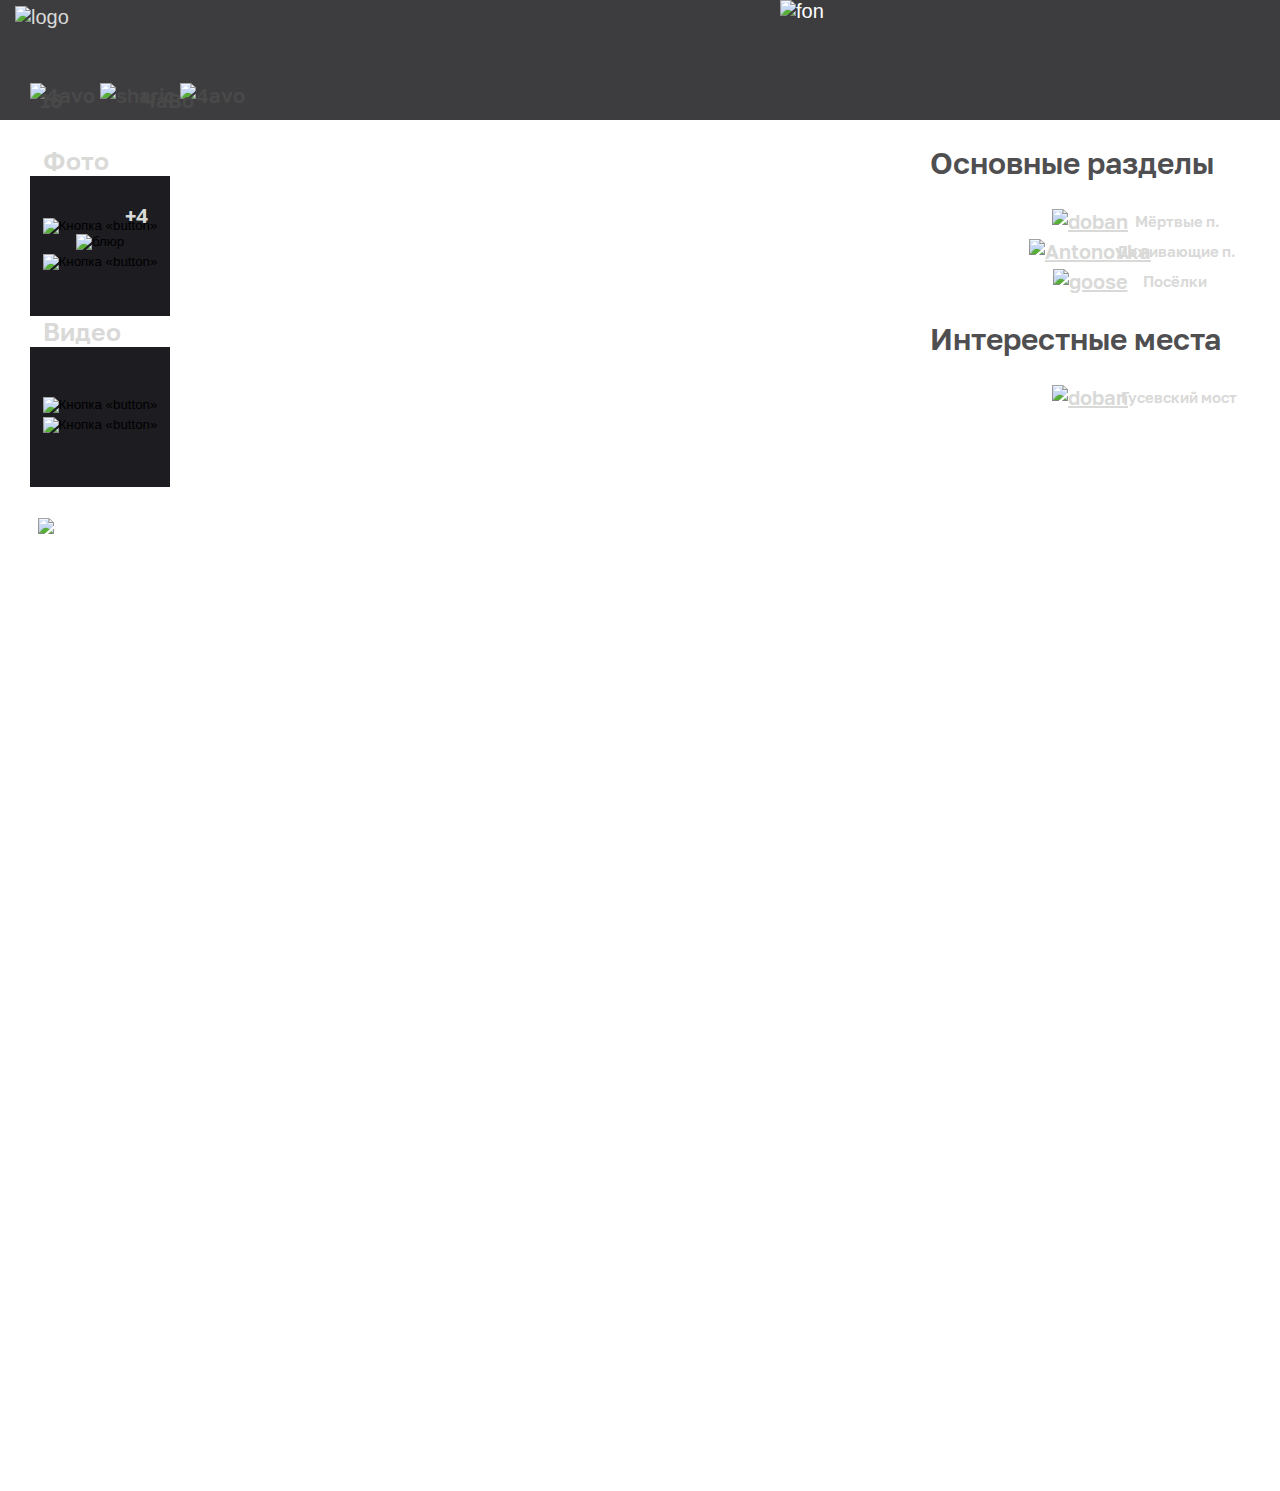
==== fabrichnoe.html @ 29ead03b "Create fabrichnoe.html" ====
<!DOCTYPE html>
<html>
<head>
<title>Ural | Fabr – Фабричное</title>
 <meta name="google-site-verification" content="YGc2QwAuRkg0vBRF3TnVL3aPfsW6nTffqLocJYYByWQ" />
 <script data-ad-client="ca-pub-2658303976978345" async src="https://pagead2.googlesyndication.com/pagead/js/adsbygoogle.js"></script>
 <meta name="description" content="Посёлок Фабричное находить в России, Свердловской области, Туринский район. - UralFabr"> 
 <meta name="Keywords" content="goose,fabr,фабр,гусь,фабричное,Ural| Fabr, Ural,Fabr,  посёлок фабричное, фабрика, добанчино, антоновка, 
                                тура, Досуговый центр посёлок Фабричное,туринск, Туринский район,смычка ,Досуговый центр,
                                таборы,мост, ЦБЗ, Туринский техникум, фазана, Фабричное СОШ, МАОУ Фабричное СОШ,Водоисточник,Акварель, 
                                Таборинка, Жилина, Клещево, кляче, Чекуново, Школьная,Больничная, Табочинская, Победы, Сельсовет, Революции, 
                                Таборинская, рабочая, культурная , малково, болото малково, Монастырское,Свердловская, Свердловская область  "> 
  <script src="https://uralFabr.github.io/jquery-3.2.1.min.js"></script>
 <script src="https://uralFabr.github.io/jquery-1.9.1.min.js"></script>
 <script src="https://ajax.googleapis.com/ajax/libs/jquery/3.2.1/jquery.min.js"></script>
 <script src="https://ajax.googleapis.com/ajax/libs/jquery/2.2.0/jquery.min.js"></script>
 <script src="https://ajax.googleapis.com/ajax/libs/jquery/1.9.1/jquery.min.js"></script>
 <script src="https://uralfabr.github.io/jquery.magnific-popup.min.js"></script>
  <script src="https://uralfabr.github.io/galer.js/"></script>
  <link href="https://uralfabr.github.io/galer.js" rel="stylesheet">
  <link href="https://uralfabr.github.io/magnific-popup.css" rel="stylesheet">
 <!-- Yandex.Metrika counter -->
<script type="text/javascript" >
   (function(m,e,t,r,i,k,a){m[i]=m[i]||function(){(m[i].a=m[i].a||[]).push(arguments)};
   m[i].l=1*new Date();k=e.createElement(t),a=e.getElementsByTagName(t)[0],k.async=1,k.src=r,a.parentNode.insertBefore(k,a)})
   (window, document, "script", "https://mc.yandex.ru/metrika/tag.js", "ym");

   ym(70846939, "init", {
        clickmap:true,
        trackLinks:true,
        accurateTrackBounce:true,
        webvisor:true
   });
</script>
<noscript><div><img src="https://mc.yandex.ru/watch/70846939" style="position:absolute; left:-9999px;" alt="" /></div></noscript>
<!-- /Yandex.Metrika counter -->
<script src="UralFabr.github.io/jquery-3.2.1.min.js"></script>
<link rel="icon" href="https://uralfabr.github.io/favicon-32x32.png" type="image/png">
  <link rel="stylesheet" type="text/css" href="UralFabr.github.io/home.css"/> 
 <style type="text/css">
  body {
background: url(https://github.com/GooseFabr/GooseFabr.github.io/blob/main/img/fon.png?raw=true); 
 margin-top : 0px;
margin: 0;
 text-align: left;
 margin-top : 0px;
 color:#fff;
 font-size:20px;
}
@font-face {
  font-family: 'Golos Text_Bold.ttf';
  src: url('/font/Golos Text_Bold.ttf') format('truetype');
}
@font-face {
  font-family: 'Golos Text_DemiBold.ttf';
  src: url('/font/Golos Text_DemiBold.ttf') format('truetype');
}
   header {
 display: block; /* Для старых браузеров */
 height: 80px; /* Высота шапки */
 background: url(https://github.com/UralFabr/UralFabr.github.io/blob/main/img/up_panel.png?raw=true) no-repeat right bottom;
}
   header {
    display: block;
    background: #3d3d3f url(https://github.com/UralFabr/UralFabr.github.io/blob/main/img/up_panel.png?raw=true) repeat-x; 
                /* Градиент */
   }
   .header-bg {
    background: url() no-repeat center bottom; 
                /* Животные */
    height: 80px; /* Высота шапки */
    text-align: left  ; /* Выравнивание по центру */
   }
   .header-bg img {
     display: inline-block;
    position: relative; /* Относительное позиционирование */
    top: 0px; /* Сдвигаем картинку вниз */
   }
  header22 {
 display: block; /* Для старых браузеров */
 height: 40px; /* Высота шапки */
 background: url(https://github.com/UralFabr/UralFabr.github.io/blob/main/img/up1_panel.png?raw=true) no-repeat right bottom;
}
   header22 {
    display: block;
    background: #3d3d3f url(https://github.com/UralFabr/UralFabr.github.io/blob/main/img/up1_panel.png?raw=true) repeat-x; 
                /* Градиент */
   }
   .header-bg22 {
    background: url() no-repeat center bottom; 
                /* Животные */
    height: 40px; /* Высота шапки */
    text-align: left  ; /* Выравнивание по центру */
   }
   .header-bg img22 {
     display: inline-block;
    position: relative; /* Относительное позиционирование */
    top: 0px; /* Сдвигаем картинку вниз */
   }
 /* background-image: url(https://github.com/UralFabr/UralFabr.github.io/blob/main/img/up_panel.png?raw=true)*/
  .osn
   {
     font-family: 'Golos Text_Bold.ttf';
 position:  absolute; /* Абсолютное позиционирование */
top: 120px ; /* Расстояние от верхнего края */
 font-size:16px;
     width: 950px; /* Ширина */
     /* background: #000;  Цвет фона */
      padding-left:50px;
   padding-right: 150px; /* Поля */
     -moz-box-sizing: border-box; /* Для Firefox */
    -webkit-box-sizing: border-box; /* Для Safari и Chrome */
    box-sizing: border-box; /* Для IE и Opera */
     /*   border: 1px solid #fff; */
      display: inline-block; /*Строчно-блочный элемент */
   }
   .left1 
   {
     padding-top: 25px;
    font-size:25px;
     font-family: 'Golos Text_DemiBold.ttf';
     margin-left: 30px; /* Отступ справа */
      float: left;
top: 120px ; /* Расстояние от верхнего края */
padding-right: 20px;
  
     width: 150px; /* Ширина */
     /* background: #000;  Цвет фона */
   /*  padding: 10px; /* Поля */
     -moz-box-sizing: border-box; /* Для Firefox */
    -webkit-box-sizing: border-box; /* Для Safari и Chrome */
    box-sizing: border-box; /* Для IE и Opera */
    padding-right: 20px;
    /*    border: 1px solid #fff; */
        display: inline-block; /* Строчно-блочный элемент */
   }
   .polosa
   {
    
  background:  url(https://github.com/UralFabr/UralFabr.github.io/blob/main/img/polosauy.png?raw=true) no-repeat; 
     background-size: cover;
      float: left;
top: 120px ; /* Расстояние от верхнего края */
     width: 5px; /* Ширина */
    height:750px;
     /* background: #000;  Цвет фона */
   /*  padding: 10px; /* Поля */
     -moz-box-sizing: border-box; /* Для Firefox */
    -webkit-box-sizing: border-box; /* Для Safari и Chrome */
    box-sizing: border-box; /* Для IE и Opera */
    /*    border: 1px solid #fff; */
        display: inline-block; /* Строчно-блочный элемент */
   }
   .right1
   {
 font-family: 'Golos Text_DemiBold.ttf';
    margin-right: 30px; /* Отступ справа */
 float: right;
top: 120px ; /* Расстояние от верхнего края */

     width: 320px; /* Ширина */
     /* background: #000;  Цвет фона */
  /*  padding: 10px; /* Поля */
     -moz-box-sizing: border-box; /* Для Firefox */
    -webkit-box-sizing: border-box; /* Для Safari и Chrome */
    box-sizing: border-box; /* Для IE и Opera */
   /*     border: 1px solid #fff; */
      display: inline-block; /* Строчно-блочный элемент */
   }
 .container {
position: relative;
text-align: center;
color: white;
}
.bottom-right {
color : #d9d9d8;
font-size: 15px;
position: absolute;
bottom: 6px;
right: 14px;
}
.bottom-right1 {
color : #d9d9d8;
font-size: 15px;
position: absolute;
bottom: 6px;
right: 30px;
}
.bottom-right2 {
color : #d9d9d8;
font-size: 15px;
position: absolute;
bottom: 6px;
right: 43px;
}
   .bottom-rightm {
color : #d9d9d8;
font-size: 15px;
position: absolute;
bottom: 6px;
right: 13px;
}
   .top-left5 {
    font-family: 'Golos Text_DemiBold.ttf';
        font-size:20px;
    position: absolute;
    top: 203px;
    left: 125px;
       color:#d9d9d8;
}
   a {
    color: #d9d9d8; /* Цвет обычной ссылки */ 
   }
   a:visited {
    color: #d9d9d8; /* Цвет посещённой ссылки */
   } 
   a:hover {
    color: #fff; /* Цвет ссылки при наведении на нее курсора мыши */  
  }
   .container2 {
     margin-left: 30px; /* Отступ справа */
     font-family: 'Golos Text_DemiBold.ttf';
text-align: left;
color: #494949;
     display: inline-block; /* Строчно-блочный элемент */
       position:  absolute;
}
  .top-left {
        font-family: 'Golos Text_DemiBold.ttf';
   color: #494949;
    position: absolute;
    top: 88px;
    left: 142px;
}
   .top-left2 {
        font-family: 'Golos Text_DemiBold.ttf';
   color: #494949;
    position: absolute;
    top: 8px;
    left: 10px;
           display: inline-block; /* Строчно-блочный элемент */
           float: left;
}
 * {box-sizing: border-box;}
body {font-family: Verdana, sans-serif;}
.mySlides {display: none;}
img {vertical-align: middle;}

/* Slideshow container */
.slideshow-container {
  max-width: 150px;
     height:400px;  
  position: relative;
    margin-left: 8px;
}

.active {
  background-color: #717171;
}



@-webkit-keyframes fade {
  from {opacity: .4} 
  to {opacity: 1}
}

@keyframes fade {
  from {opacity: .4} 
  to {opacity: 1}
}
#open-popup 
{
 width: 140px;
height: 140px;
  background-color: #1d1c21;
   border: 2px solid #1d1c21; /* Параметры рамки */
  outline: none;
  } 
.white-popup {
  position: absolute;
  width: auto;
  max-width: 200px;
  margin: 20px auto;
   width: 100px;
  height: 100px;

}
.img1
{
  width: 100px;
  height: 100px;
}
  #open-popup2 
{
 width: 140px;
height: 140px;
  background-color: #1d1c21;
   border: 2px solid #1d1c21; /* Параметры рамки */
  outline: none;
  } 
.white-popup2 {
  position: absolute;
  width: auto;
  max-width: 200px;
  margin: 20px auto;
   width: 100px;
  height: 100px;

}
.img2
{
  width: 100px;
  height: 100px;
}
  .container3
     {
     font-family: 'Golos Text_DemiBold.ttf';
position: relative;
text-align: right;
color: #494949;
     }
  .col-lg-12
  {
  text-align: right;
margin-right:30px;
    top: 88px;
     display: inline-block;
  }
  .sear{
text-align:right;
float: right;
top: 80px ; /* Расстояние от верхнего края */
 margin-right: 30px; /* Отступ справа */
display: inline-block; /* Строчно-блочный элемент */

}
</style>
</head>
 <body  onload="startTime()">
   <script src="UralFabr.github.io/jquery-3.2.1.min.js"></script>
  <script src="UralFabr.github.io/jquery.magnific-popup.min.js "></script>
  <script src="UralFabr.github.io/galer.js"></script>
  <header>
   <div class="header-bg">
 <img src="https://github.com/UralFabr/UralFabr.github.io/blob/main/img/forest_fonural.png?raw=true" alt="fon"
    width="500" height="80" align="right"> 
    <a href="https://UralFabr.github.io/home.html">
      <img src="https://github.com/UralFabr/UralFabr.github.io/blob/main/img/logo2.png?raw=true" alt="logo"
    width="305" height="68"  vspace="6px"  hspace="15px"></a>
   </div>
  </header>
   <header22>
   <div class="header-bg22">
  
   <div class="container2">
            <font face="Golos Text_DemiBold.ttf"> 
      <img src="https://github.com/UralFabr/UralFabr.github.io/blob/main/img/panel_blyat_s_glazom.png?raw=true" alt="4avo" width="75" height="34" vspace="3px"  title="Примерно сейчас на сайте"> 
       <img src="https://github.com/UralFabr/UralFabr.github.io/blob/main/img/sharik_ebany.png?raw=true" alt="sharic" width="15" height="15" vspace="3px"> 
        <img src="https://github.com/UralFabr/UralFabr.github.io/blob/main/img/panel_blyat_bez_glaza.png?raw=true" alt="4avo" width="75" height="34" vspace="3px" > 
             
          <div class="top-left2"><div id="txt">
           </div></div>
             <script>
var o=w=d=0;
function startTime() {
if(!o || Math.random()>.5) o=10+Math.floor(Math.random()*10);
document.getElementById('txt').innerHTML=" "+o;
setTimeout('startTime()',7000);
}
</script>
             </font></div><font face="Golos Text_DemiBold.ttf">
     <a href="https://uralfabr.github.io/support.html">   <div class="top-left">ЧаВо</div></a>
    </div>
    
   
  </header22>
  <div class="left1"> 
     <font color="#d9d9d8" >&ensp;Фото</font>
  <button id="open-popup">
  <img src="https://raw.githubusercontent.com/UralFabr/UralFabr.github.io/main/19Lvi5XCI2w.jpg" alt="Кнопка «button»" width="70px" height="55px">
      <img src="https://github.com/UralFabr/UralFabr.github.io/blob/main/img/romka.png?raw=true" alt="блюр" width="50px" height="55px">
   <div class="top-left5">+4</div>
      <img src="https://raw.githubusercontent.com/UralFabr/UralFabr.github.io/main/img/brigdeimg/fhoto1.jpg" alt="Кнопка «button»" width="124px" height="55px" vspace="4px">
  </button>  
   <script>
         $('#open-popup').magnificPopup({
    items: [
      {
        src: '',
        title: ' '
      },
 
    ],
    gallery: {
      enabled: true
    },
    type: 'image' // this is a default type
});
</script>
     <font color="#d9d9d8" >&ensp;Видео</font>
   <button id="open-popup2">
  <img src="https://avatanplus.com/files/effects/original/583eb65914425158b4f84bfb.jpg" alt="Кнопка «button»" width="124px" height="60px">
      <img src="https://avatanplus.com/files/effects/original/583eb65914425158b4f84bfb.jpg" alt="Кнопка «button»" width="124px" height="60px" vspace="4px">
  </button> 
   <script>
         $('#open-popup2').magnificPopup({
    items: [
     {
        src: 'https://raw.githubusercontent.com/UralFabr/UralFabr.github.io/main/img/brigdeimg/novideo.png',
        title: 'Видео отсутствует'
      },
      {
        src: 'https://www.youtube.com/watch?v=dQw4w9WgXcQ',
        title: 'Видео отсутствует'
      },
 
    
    ],
    gallery: {
      enabled: true
    },
    type: 'image' // this is a default type
});
    </script>
   <br>
   <br>
   <script src="UralFabr.github.io/jquery-1.9.1.min.js"></script>
<script>
jQuery.ajax({
url: "UralFabr.github.io/rr1.html",
dataType: "html",
success: function(response) {
document.getElementById('slideshow-container').innerHTML = response;
}
});
</script>
   <div class="slideshow-container">

<div class="mySlides fade">
  <div class="numbertext"></div>

  <img src="https://github.com/UralFabr/UralFabr.github.io/blob/main/img/reklama_1.png?raw=true" style="width:100%" title="3 дня - 50р 6 - 80р 12 - 150р"> 

</div>

<div class="mySlides fade">
  <div class="numbertext"></div>

  <img src="https://github.com/UralFabr/UralFabr.github.io/blob/main/img/reklama_1.png?raw=true" style="width:100%" title="3 дня - 50р 6 - 80р 12 - 150р">

</div>

<div class="mySlides fade">
  <div class="numbertext"></div>

  <img src="https://github.com/UralFabr/UralFabr.github.io/blob/main/img/reklama_1.png?raw=true" style="width:100%" title="3 дня - 50р 6 - 80р 12 - 150р">
    
 <br>
 <div style="text-align:center">
  <span class="dot"></span> 
  <span class="dot"></span> 
  <span class="dot"></span> 
</div>
</div>

</div>
   <script>
var slideIndex = 0;
showSlides();

function showSlides() {
    var i;
    var slides = document.getElementsByClassName("mySlides");
    var dots = document.getElementsByClassName("dot");
    for (i = 0; i < slides.length; i++) {
       slides[i].style.display = "none";  
    }
    slideIndex++;
    if (slideIndex > slides.length) {slideIndex = 1}    
    for (i = 0; i < dots.length; i++) {
        dots[i].className = dots[i].className.replace(" active", "");
    }
    slides[slideIndex-1].style.display = "block";  
    dots[slideIndex-1].className += " active";
    setTimeout(showSlides, 10000 );
}
</script>
</div>
   </div>
  <div class="polosa">
   </div>
  <div class="osn">
    <p><h1>Фабричное</h1></p>
   <font face="Verdana"> 
    <p>История нашего посёлка уходит своими корнями в далекое прошлое.

      <p>Посёлок Фабричное расположен на левом берегу реки Таборинки, левого
      притока реки Туры, в десяти километрах от города Туринска, в
      северо-восточном направлении от него.

      <p>Богатый лесами, зверьём край привлекал внимание купцов, жаждавших
      разжиться. 1 августа 1820 года госпожа Панаева заложила лесную дачу
      Фабричное, где строился завод по производству грубого картона. В связи с
      этим имение получило название — Фабричное.

      <p>В 1868–1870 годах Панаева продаёт имение Фабричное со всем имуществом
      крупному помещику Поклевскому, состоящему в государственной думе России. В
      1871 году Поклевский строит платину мельницу и винокуренный завод, где
      производят спирт. Поклевский называет имение — селом Поклевским.
      Господский дом с садом, а вернее сказать, дом управляющего, стоял в районе
      «старой деревни». Усадьбу охранял, как гласит легенда, медведь на цепи.
      Остатки плотины и мельницы в виде свай в русле речки можно видеть и в наше
      время. В 1898 году И. А.  Поклевский-Козел продает село гильдии
      лесопромышленников Макарова-Олесова и Обухова-Шишкина. В селе строится
      лесопромышленный завод. Лес сплавляется по речке Жилинка в реку Тура и в
      Тюмень.

      <p>На данный момент от них ничего не осталось, если не считать, что можно
      в поселке копать, и всюду встретишь древесный уголь.

      <p>В 1913 году предприятие продаётся наследникам П.П.Демидова князя
      Сан-Донато (1839–1885) из Нижнего Тагила. Они вернули посёлку
      первоначальное название - Фабричное. По их инициативе началось
      строительство узкоколейной  железной дороги от Фабричного на север в
      лесные дали района в сторону поселения Таборы на Тавде протяженностью свыше 40 километров, и на юг
      до станции Смычка — 6 километров. Дорога понадобилась для вывозки леса и
      выжигаемого древесного угля, используемого при выплавке качественного
      железа. Углевыжигательных печей было:

      <ul>
	      <li>Фабричное — 22;
	      <li>Мальцево — 12;
      	<li>Дружинино — 24;
	      <li>Шарыгино — 12.
      </ul>

      <p>У Демидова работало 800 человек. Уголь жгли и обжигали до 1933 года.
      Основной состав населения составляли пленные и арестанты. В наше время от
      Демидовской дороги, как именуют её на Фабричном, сохранилось только
      насыпное полотно. Дорога пересекала посёлок поперек его и по самому
      центру. Сохранились остатки сгоревшего моста через реку Таборинка. Как
      вспоминают старожилы поселка, его строили пленные китайцы. Дело в том, что
      ближайшие по времени события, связанные с пленением Китайцев, относятся к
      боксёрскому восстанию в Китае в 1899–1901 годах. В подавлении мятежа,
      наряду с другими странами, участвовали и войска России.

      <p>В 1913–1915 годах отбывала ссылку на Фабричном жена большевика,
      революционера, видного деятеля Коммунистической партии Я.М. Свердлова
      К.Т. Новгородцева-Свердлова. Эти годы совпали с началом строительства и
      эксплуатации железной узкоколейки. На стене дома, в котором она проживала
      — улица Декабристов,43, была установлена памятная доска. В наше время от
      этого дома ничего не осталось. Из воспоминаний следует, что  жена
      Свердлова работала в лесничестве бухгалтером. Описание судьбы Фабричного
      было бы далеко не полным, если не упомянуть ещё одну его печальную
      страницу. Речь идет о пресловутой сети ГУЛАГ-а развернувших свою
      «деятельность» в районах Туринска и Тавды в 1938–1952 годах. Один из таких
      лагерей в Фабричном, а другие — по соседству в поселках Мальцево,
      Дружинино, Шарыгино, расположенных вдоль узкоколейной железнодорожной
      ветки. Зона с рядами бараков для политических заключенных, ограждённая
      колючей проволокой, располагалась рядом с насыпью железной дороги напротив
      станции и депо. Арестанты занимались заготовкой древесины и выжиганием
      древесного угля. Для их транспортировки к Туре и на широкую колею дороги
      станции Смычка использовалась узкоколейка. Выполняемые заключёнными работы
      в лесной промышленности включали: лесозаготовки, лесовывозку,
      строительство лесовывозных железных дорог, уход за лесом.

      <p>В 1961 году на территории посёлка был организован леспромхоз. Строили
      его бывшие заключённые, вербованные и местные жители. Все работы в лесу
      производились в ручную: лес к железной дороге вывозили на лошадях, грузили
      в вагоны и отправляли в разные уголки нашей страны.

      <p>Описывая труд лесорубов, писатель А.С.Серафимович в рассказе «На
      плотах» нарисовал такую картину: «Лесную тишину нарушает только мерное
      чоканье топора… Пар идёт от Кузьмого полушубка, упорный топор всё глубже входит
      в рану «нового» дерева… Под конец руки немеют от усталости, а лошадь вся
      побелела омерзшей пеной, и потом Кузьма ведёт, ставит её в закут,
      наваливает сена, а сам забирается в избушку. Она тесная, чёрная от сажи, и
      такая низкая, что нельзя выпрямиться…»

      <p>Наибольшего расцвета ЛПХ достиг в 1970–80 годы, внедряя новую
      передовую технику и методы труда, превращался из предприятия с тяжёлыми
      ручными работами в высокомеханизированное самое передовое предприятие
      Туринского района. Другим стал труд и быт лесоруба. В леспромхоз пришла
      новая техника: электропилы, бензопилы,  погрузочно — разрузочные краны,
      мощные трактора, автомобили.

      <p>Туринский ЛПХ закончил свою деятельность в 2000 году.
  </font>
     </div>
  <div class="right1">
      <p><font color="#4f4f51"><h2>Основные разделы</h2></font></p>
      <div>
        <div class="container">
            <font face="Golos Text_DemiBold.ttf"> 
      <a href="#">
      <img src="https://raw.githubusercontent.com/UralFabr/UralFabr.github.io/main/img/r_1.png" alt="doban"
          width="320" height="100"  vspace="3px"> </a>
       <div class="bottom-right1">Мёртвые п.</div>
             </font>
      </div>
     <div>
       <div class="container">
           <font face="Golos Text_DemiBold.ttf"> 
      <a href="#">
      <img src="https://raw.githubusercontent.com/UralFabr/UralFabr.github.io/main/img/r_2.png" alt="Antonovka"
          width="320" height="100"  vspace="3px"> </a>
         <div class="bottom-right">Доживающие п.</div>
            </font>
      </div>
     <div>
      <div class="container">
          <font face="Golos Text_DemiBold.ttf"> 
      <a href="https://uralFabr.github.io/poselki.html">
      <img src="https://raw.githubusercontent.com/UralFabr/UralFabr.github.io/main/img/r_3.png" alt="goose"
          width="320" height="100" vspace="3px" > </a>
        <div class="bottom-right2">Посёлки</div>
           </font>
      </div>
    <p><font color="#4f4f51"><h2>Интерестные места</h2></font></p>  
       <div class="container">
            <font face="Golos Text_DemiBold.ttf"> 
      <a href="https://uralfabr.github.io/brigde.html">
      <img src="https://raw.githubusercontent.com/UralFabr/UralFabr.github.io/main/r_4.png" alt="doban" width="320" height="100" vspace="3px"> </a>
       <div class="bottom-rightm">Гусевский мост</div>
             </font>
      </div> 
</body>
</html>
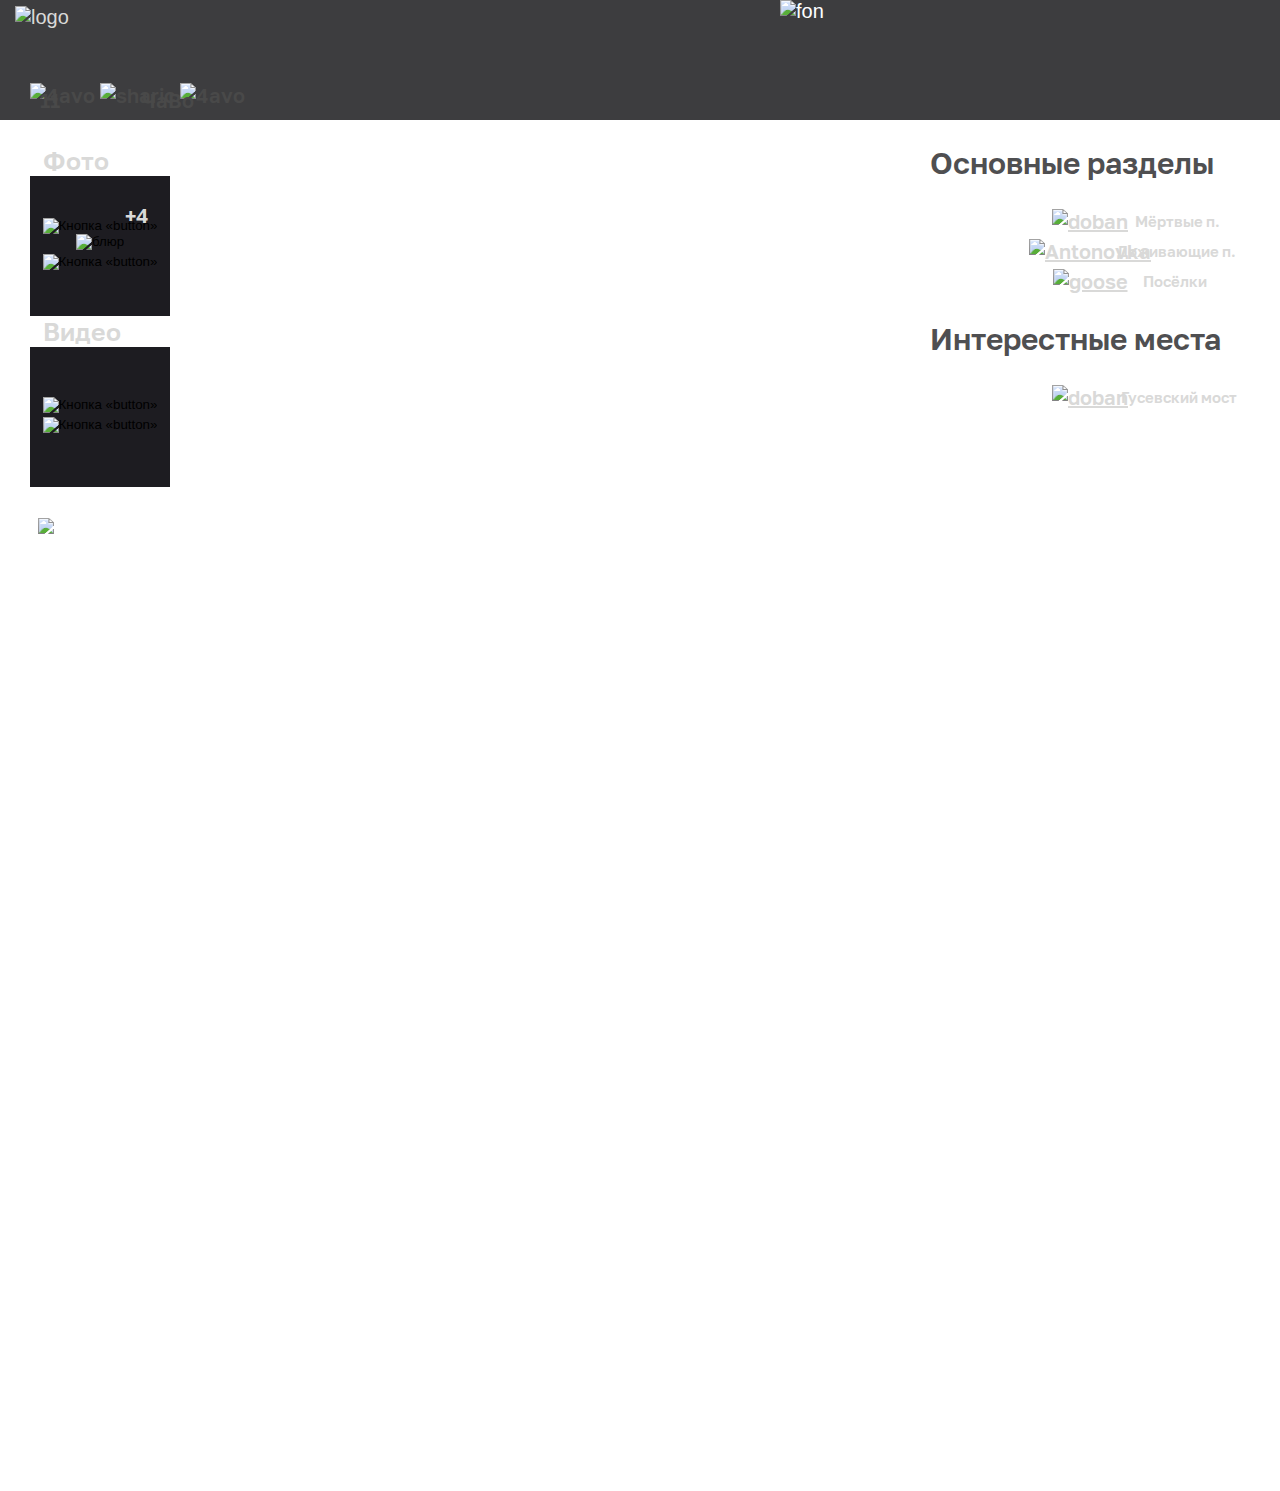
==== commit 665723a6: "Update fabrichnoe.html" ====
--- a/fabrichnoe.html
+++ b/fabrichnoe.html
@@ -378,10 +378,10 @@
   <div class="left1"> 
      <font color="#d9d9d8" >&ensp;Фото</font>
   <button id="open-popup">
-  <img src="https://raw.githubusercontent.com/UralFabr/UralFabr.github.io/main/19Lvi5XCI2w.jpg" alt="Кнопка «button»" width="70px" height="55px">
-      <img src="https://github.com/UralFabr/UralFabr.github.io/blob/main/img/romka.png?raw=true" alt="блюр" width="50px" height="55px">
+  <img src="https://avatanplus.com/files/effects/original/583eb65914425158b4f84bfb.jpg" alt="Кнопка «button»" width="70px" height="55px">
+      <img src="https://avatanplus.com/files/effects/original/583eb65914425158b4f84bfb.jpg" alt="блюр" width="50px" height="55px">
    <div class="top-left5">+4</div>
-      <img src="https://raw.githubusercontent.com/UralFabr/UralFabr.github.io/main/img/brigdeimg/fhoto1.jpg" alt="Кнопка «button»" width="124px" height="55px" vspace="4px">
+      <img src="https://avatanplus.com/files/effects/original/583eb65914425158b4f84bfb.jpg" alt="Кнопка «button»" width="124px" height="55px" vspace="4px">
   </button>  
    <script>
          $('#open-popup').magnificPopup({
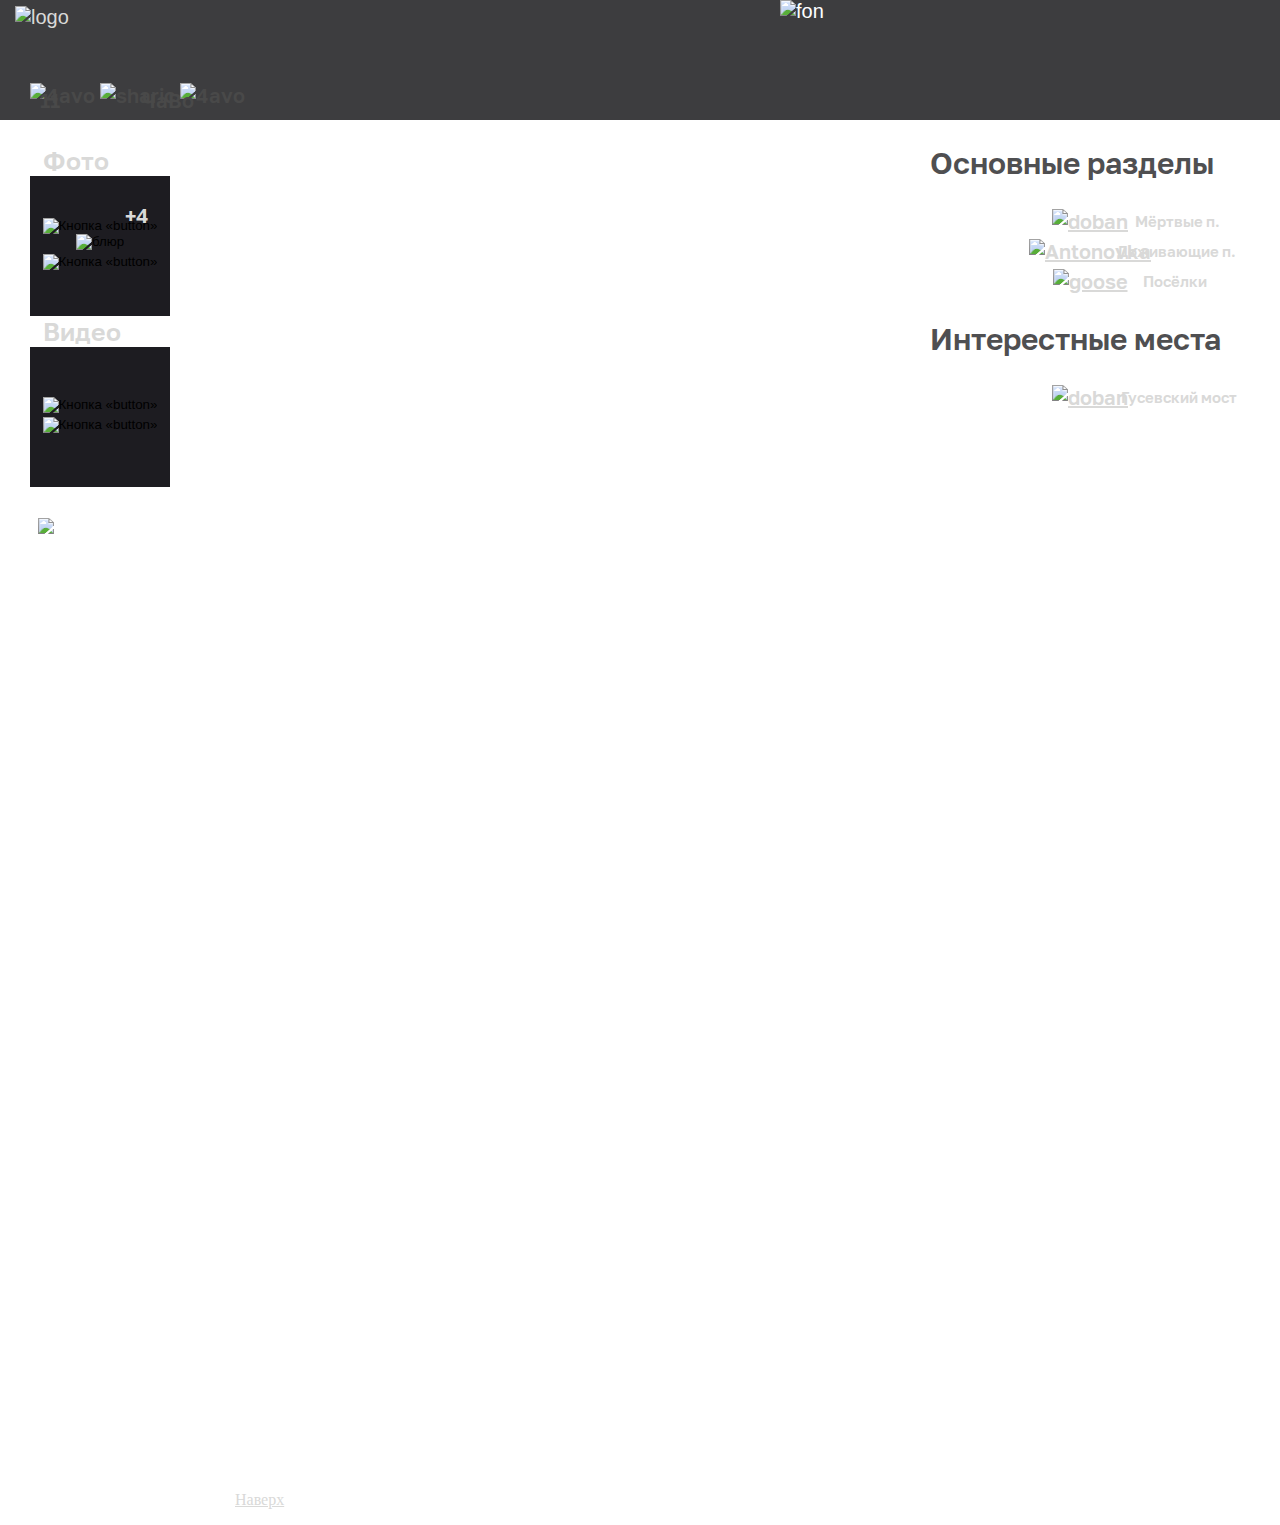
==== commit c31a9089: "Update fabrichnoe.html" ====
--- a/fabrichnoe.html
+++ b/fabrichnoe.html
@@ -493,7 +493,7 @@
   <div class="osn">
     <p><h1>Фабричное</h1></p>
    <font face="Verdana"> 
-    <p>История нашего посёлка уходит своими корнями в далекое прошлое.
+    <p><a name="top"></a>История нашего посёлка уходит своими корнями в далекое прошлое.
 
       <p>Посёлок Фабричное расположен на левом берегу реки Таборинки, левого
       притока реки Туры, в десяти километрах от города Туринска, в
@@ -586,6 +586,7 @@
       мощные трактора, автомобили.
 
       <p>Туринский ЛПХ закончил свою деятельность в 2000 году.
+	      <p><a href="#top">Наверх</a>
   </font>
      </div>
   <div class="right1">
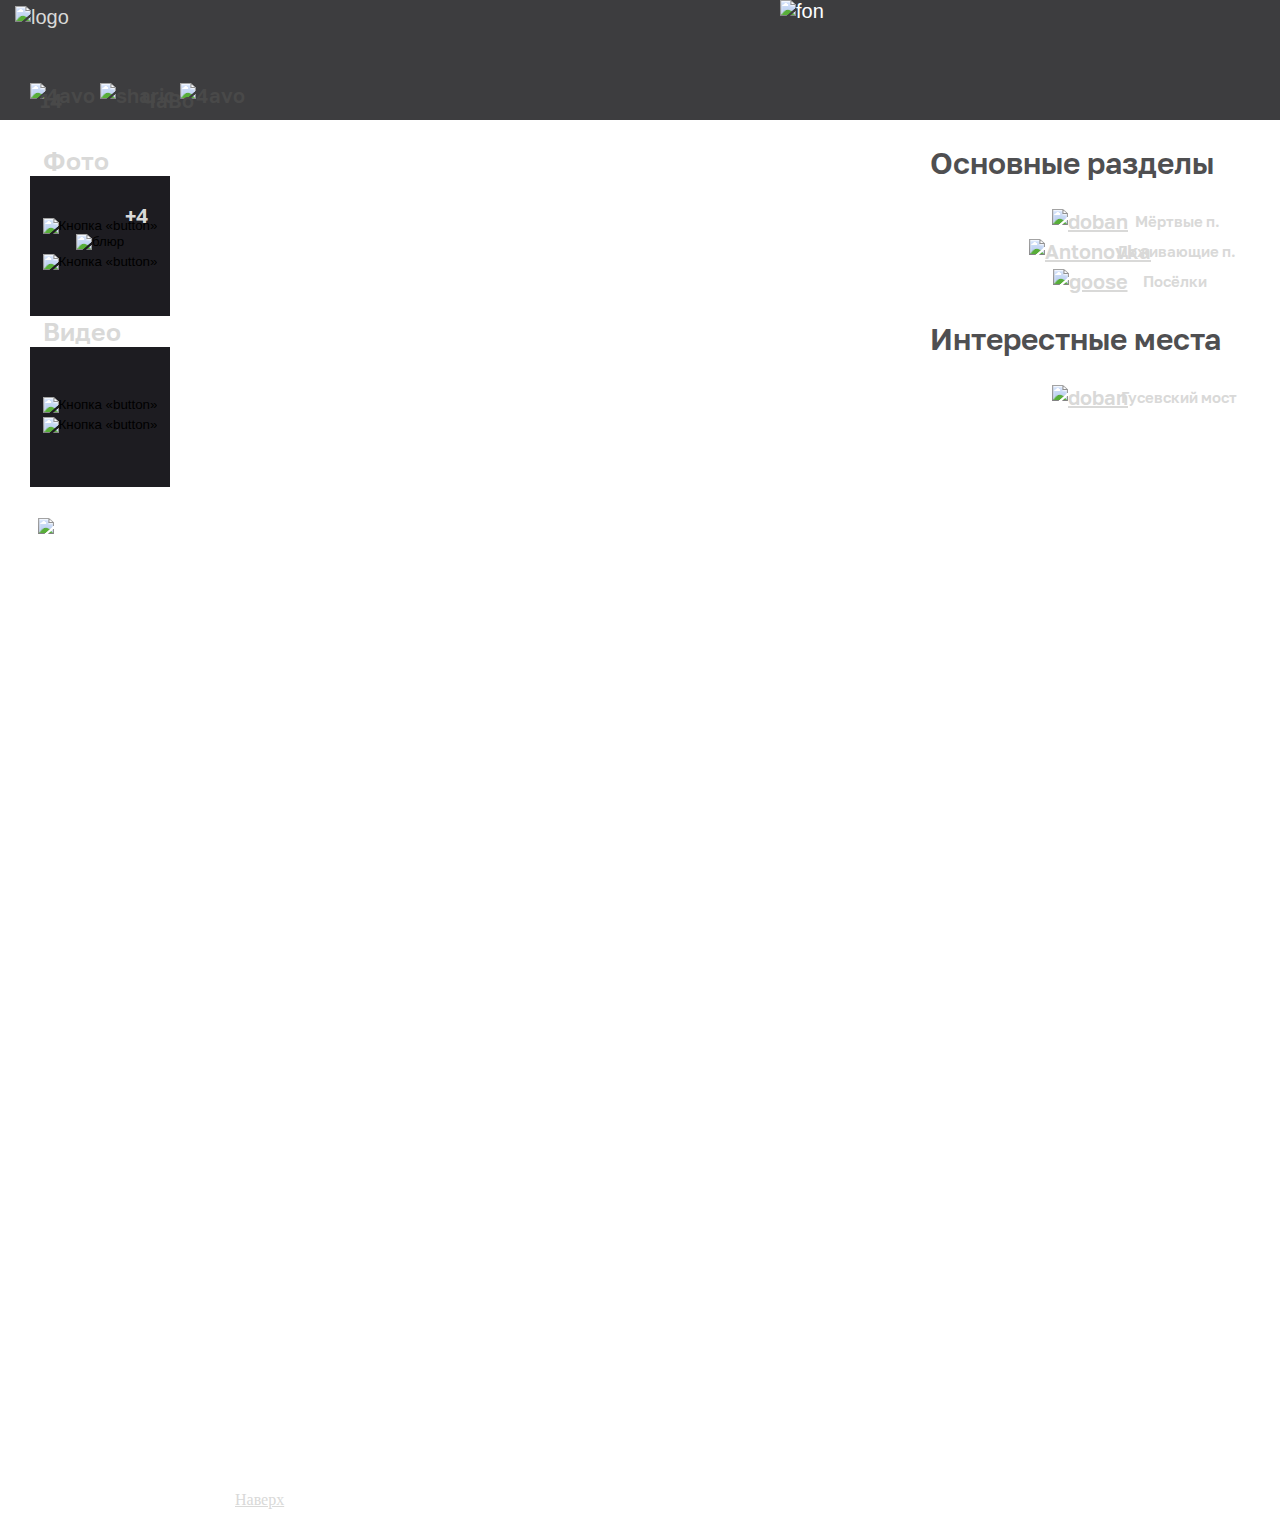
==== commit 76805e08: "Update fabrichnoe.html" ====
--- a/fabrichnoe.html
+++ b/fabrichnoe.html
@@ -491,9 +491,9 @@
   <div class="polosa">
    </div>
   <div class="osn">
-    <p><h1>Фабричное</h1></p>
+    <p><a name="top"></a><h1>Фабричное</h1></p>
    <font face="Verdana"> 
-    <p><a name="top"></a>История нашего посёлка уходит своими корнями в далекое прошлое.
+    <p>История нашего посёлка уходит своими корнями в далекое прошлое.
 
       <p>Посёлок Фабричное расположен на левом берегу реки Таборинки, левого
       притока реки Туры, в десяти километрах от города Туринска, в
